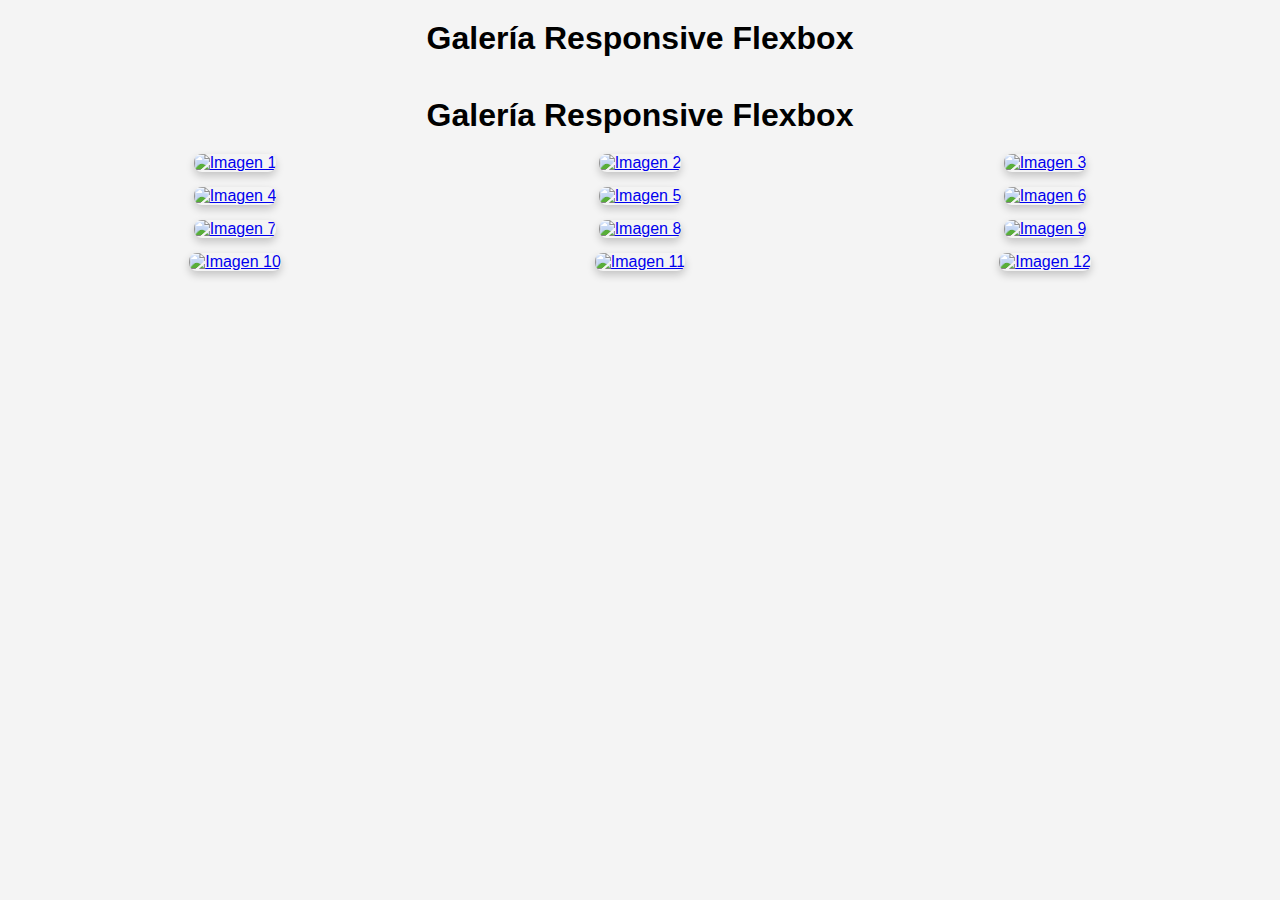
==== Parte2/index.html @ 8e6d1d01 "Parte 3" ====
<!DOCTYPE html>
<html lang="es">
<head>
    <meta charset="UTF-8">
    <meta name="viewport" content="width=device-width, initial-scale=1.0">
    <title>Galería Responsive Flexbox</title>
    <link rel="stylesheet" href="style.css">
</head>
<body>
    <div class="gallery-container">
        <h1>Galería Responsive Flexbox</h1>
        <div class="gallery-container">
            <h1>Galería Responsive Flexbox</h1>
            <div class="gallery">
                <div class="image">
                    <a href="https://loremflickr.com/321/200" target="_blank">
                        <img src="https://loremflickr.com/321/200" alt="Imagen 1">
                    </a>
                </div>
                <div class="image">
                    <a href="https://loremflickr.com/322/200" target="_blank">
                        <img src="https://loremflickr.com/322/200" alt="Imagen 2">
                    </a>
                </div>
                <div class="image">
                    <a href="https://loremflickr.com/323/200" target="_blank">
                        <img src="https://loremflickr.com/323/200" alt="Imagen 3">
                    </a>
                </div>
                <div class="image">
                    <a href="https://loremflickr.com/324/200" target="_blank">
                        <img src="https://loremflickr.com/324/200" alt="Imagen 4">
                    </a>
                </div>
                <div class="image">
                    <a href="https://loremflickr.com/325/200" target="_blank">
                        <img src="https://loremflickr.com/325/200" alt="Imagen 5">
                    </a>
                </div>
                <div class="image">
                    <a href="https://loremflickr.com/326/200" target="_blank">
                        <img src="https://loremflickr.com/326/200" alt="Imagen 6">
                    </a>
                </div>
                <div class="image">
                    <a href="https://loremflickr.com/327/200" target="_blank">
                        <img src="https://loremflickr.com/327/200" alt="Imagen 7">
                    </a>
                </div>
                <div class="image">
                    <a href="https://loremflickr.com/328/200" target="_blank">
                        <img src="https://loremflickr.com/328/200" alt="Imagen 8">
                    </a>
                </div>
                <div class="image">
                    <a href="https://loremflickr.com/329/200" target="_blank">
                        <img src="https://loremflickr.com/329/200" alt="Imagen 9">
                    </a>
                </div>
                <div class="image">
                    <a href="https://loremflickr.com/330/200" target="_blank">
                        <img src="https://loremflickr.com/330/200" alt="Imagen 10">
                    </a>
                </div>
                <div class="image">
                    <a href="https://loremflickr.com/331/200" target="_blank">
                        <img src="https://loremflickr.com/331/200" alt="Imagen 11">
                    </a>
                </div>
                <div class="image">
                    <a href="https://loremflickr.com/332/200" target="_blank">
                        <img src="https://loremflickr.com/332/200" alt="Imagen 12">
                    </a>
                </div>
            </div>
        </div>
        
    </div>
</body>
</html>
---- Parte2/style.css ----
body, h1, div {
    margin: 0;
    padding: 0;
    box-sizing: border-box;
}

body {
    font-family: Arial, sans-serif;
    background-color: #f4f4f4;
}

.gallery-container {
    text-align: center;
    padding: 20px;
}

h1 {
    font-size: 2rem;
    margin-bottom: 20px;
}

.gallery {
    display: flex;
    flex-wrap: wrap;
    justify-content: center; 
    align-items: flex-start; 
    gap: 15px; 
}

.image {
    flex: 1 1 calc(33.33% - 15px); 
    order: 0; 
    transition: transform 0.3s ease; /* Transición suave */
}

.image img {
    width: 100%;
    height: auto;
    border-radius: 8px; 
    box-shadow: 0px 4px 8px rgba(0, 0, 0, 0.2); 
}

.image:hover img {
    transform: scale(1.1); /* Incrementa el tamaño al 110% */
    box-shadow: 0px 30px 34px rgba(0, 0, 0, 1);
}

@media (min-width: 1680px) {
    .image {
        flex: 1 1 calc(20% - 15px); 
    }
}

@media (max-width: 1680px) {
    .image {
        flex: 1 1 calc(25% - 15px); 
    }
}


@media (max-width: 1280px) {
    .image {
        flex: 1 1 calc(33.33% - 15px); 
    }
}

@media (max-width: 1024px) {
    .image {
        flex: 1 1 calc(50% - 15px); 
    }
}

@media (max-width: 480px) {
    .image {
        flex: 1 1 100%; 
    }

    h1 {
        font-size: 1.5rem; 
    }
}
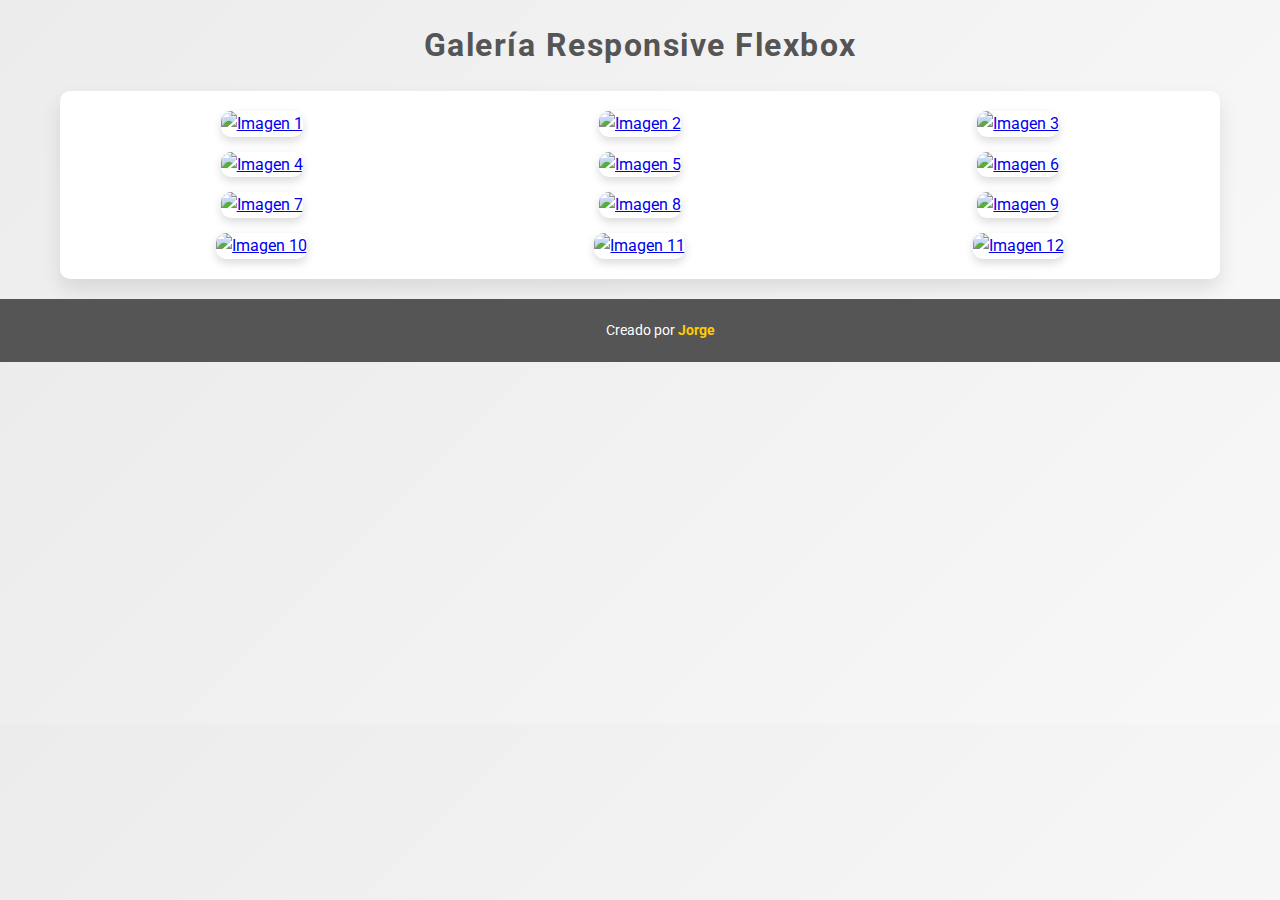
==== commit f1e0d999: "Parte 2 Final" ====
--- a/Parte2/index.html
+++ b/Parte2/index.html
@@ -4,77 +4,29 @@
     <meta charset="UTF-8">
     <meta name="viewport" content="width=device-width, initial-scale=1.0">
     <title>Galería Responsive Flexbox</title>
+    <link href="https://fonts.googleapis.com/css2?family=Roboto:wght@400;700&display=swap" rel="stylesheet">
     <link rel="stylesheet" href="style.css">
 </head>
 <body>
     <div class="gallery-container">
         <h1>Galería Responsive Flexbox</h1>
-        <div class="gallery-container">
-            <h1>Galería Responsive Flexbox</h1>
-            <div class="gallery">
-                <div class="image">
-                    <a href="https://loremflickr.com/321/200" target="_blank">
-                        <img src="https://loremflickr.com/321/200" alt="Imagen 1">
-                    </a>
-                </div>
-                <div class="image">
-                    <a href="https://loremflickr.com/322/200" target="_blank">
-                        <img src="https://loremflickr.com/322/200" alt="Imagen 2">
-                    </a>
-                </div>
-                <div class="image">
-                    <a href="https://loremflickr.com/323/200" target="_blank">
-                        <img src="https://loremflickr.com/323/200" alt="Imagen 3">
-                    </a>
-                </div>
-                <div class="image">
-                    <a href="https://loremflickr.com/324/200" target="_blank">
-                        <img src="https://loremflickr.com/324/200" alt="Imagen 4">
-                    </a>
-                </div>
-                <div class="image">
-                    <a href="https://loremflickr.com/325/200" target="_blank">
-                        <img src="https://loremflickr.com/325/200" alt="Imagen 5">
-                    </a>
-                </div>
-                <div class="image">
-                    <a href="https://loremflickr.com/326/200" target="_blank">
-                        <img src="https://loremflickr.com/326/200" alt="Imagen 6">
-                    </a>
-                </div>
-                <div class="image">
-                    <a href="https://loremflickr.com/327/200" target="_blank">
-                        <img src="https://loremflickr.com/327/200" alt="Imagen 7">
-                    </a>
-                </div>
-                <div class="image">
-                    <a href="https://loremflickr.com/328/200" target="_blank">
-                        <img src="https://loremflickr.com/328/200" alt="Imagen 8">
-                    </a>
-                </div>
-                <div class="image">
-                    <a href="https://loremflickr.com/329/200" target="_blank">
-                        <img src="https://loremflickr.com/329/200" alt="Imagen 9">
-                    </a>
-                </div>
-                <div class="image">
-                    <a href="https://loremflickr.com/330/200" target="_blank">
-                        <img src="https://loremflickr.com/330/200" alt="Imagen 10">
-                    </a>
-                </div>
-                <div class="image">
-                    <a href="https://loremflickr.com/331/200" target="_blank">
-                        <img src="https://loremflickr.com/331/200" alt="Imagen 11">
-                    </a>
-                </div>
-                <div class="image">
-                    <a href="https://loremflickr.com/332/200" target="_blank">
-                        <img src="https://loremflickr.com/332/200" alt="Imagen 12">
-                    </a>
-                </div>
-            </div>
+        <div class="gallery">
+            <div class="image"><a href="https://loremflickr.com/321/200"><img src="https://loremflickr.com/321/200" alt="Imagen 1"></a></div>
+            <div class="image"><a href="https://loremflickr.com/322/200"><img src="https://loremflickr.com/322/200" alt="Imagen 2"></a></div>
+            <div class="image"><a href="https://loremflickr.com/323/200"><img src="https://loremflickr.com/323/200" alt="Imagen 3"></a></div>
+            <div class="image"><a href="https://loremflickr.com/324/200"><img src="https://loremflickr.com/324/200" alt="Imagen 4"></a></div>
+            <div class="image"><a href="https://loremflickr.com/325/200"><img src="https://loremflickr.com/325/200" alt="Imagen 5"></a></div>
+            <div class="image"><a href="https://loremflickr.com/326/200"><img src="https://loremflickr.com/326/200" alt="Imagen 6"></a></div>
+            <div class="image"><a href="https://loremflickr.com/327/200"><img src="https://loremflickr.com/327/200" alt="Imagen 7"></a></div>
+            <div class="image"><a href="https://loremflickr.com/328/200"><img src="https://loremflickr.com/328/200" alt="Imagen 8"></a></div>
+            <div class="image"><a href="https://loremflickr.com/329/200"><img src="https://loremflickr.com/329/200" alt="Imagen 9"></a></div>
+            <div class="image"><a href="https://loremflickr.com/330/200"><img src="https://loremflickr.com/330/200" alt="Imagen 10"></a></div>
+            <div class="image"><a href="https://loremflickr.com/331/200"><img src="https://loremflickr.com/331/200" alt="Imagen 11"></a></div>
+            <div class="image"><a href="https://loremflickr.com/332/200"><img src="https://loremflickr.com/332/200" alt="Imagen 12"></a></div>
         </div>
-        
     </div>
+    <footer>
+        Creado por <a href="https://www.linkedin.com/in/jorge-mengibar-martinez-681326268/">Jorge</a>
+    </footer>
 </body>
 </html>
--- a/Parte2/style.css
+++ b/Parte2/style.css
@@ -6,18 +6,26 @@
 }
 
 body {
-    font-family: Arial, sans-serif;
-    background-color: #f4f4f4;
+    font-family: 'Roboto', sans-serif;
+    background: linear-gradient(135deg, #ececec, #f8f8f8);
+    color: #333;
+    line-height: 1.6;
+    overflow: hidden;
 }
 
 .gallery-container {
     text-align: center;
     padding: 20px;
+    max-width: 1200px;
+    margin: 0 auto;
 }
 
 h1 {
-    font-size: 2rem;
+    font-size: clamp(1.5rem, 2.5vw, 3rem);
     margin-bottom: 20px;
+    font-weight: 700;
+    color: #555;
+    letter-spacing: 1.5px;
 }
 
 .gallery {
@@ -26,57 +34,84 @@
     justify-content: center; 
     align-items: flex-start; 
     gap: 15px; 
+    padding: 20px;
+    background: #fff;
+    border-radius: 10px;
+    box-shadow: 0px 10px 20px rgba(0, 0, 0, 0.1);
 }
 
 .image {
-    flex: 1 1 calc(33.33% - 15px); 
-    order: 0; 
-    transition: transform 0.3s ease; /* Transición suave */
+    flex: 1 1 calc(33.33% - 15px);
+    transition: transform 0.3s ease, box-shadow 0.3s ease;
+    cursor: pointer;
 }
 
 .image img {
     width: 100%;
     height: auto;
-    border-radius: 8px; 
-    box-shadow: 0px 4px 8px rgba(0, 0, 0, 0.2); 
+    border-radius: 10px;
+    box-shadow: 0px 4px 10px rgba(0, 0, 0, 0.15);
+    transition: transform 0.3s ease, opacity 0.3s ease;
 }
 
 .image:hover img {
-    transform: scale(1.1); /* Incrementa el tamaño al 110% */
-    box-shadow: 0px 30px 34px rgba(0, 0, 0, 1);
+    transform: scale(1.08);
+    opacity: 0.95;
+    box-shadow: 0px 20px 25px rgba(0, 0, 0, 0.2);
 }
 
 @media (min-width: 1680px) {
     .image {
-        flex: 1 1 calc(20% - 15px); 
+        flex: 1 1 calc(20% - 15px);
     }
 }
 
 @media (max-width: 1680px) {
     .image {
-        flex: 1 1 calc(25% - 15px); 
+        flex: 1 1 calc(25% - 15px);
     }
 }
 
-
 @media (max-width: 1280px) {
     .image {
-        flex: 1 1 calc(33.33% - 15px); 
+        flex: 1 1 calc(33.33% - 15px);
     }
 }
 
 @media (max-width: 1024px) {
     .image {
-        flex: 1 1 calc(50% - 15px); 
+        flex: 1 1 calc(50% - 15px);
     }
 }
 
 @media (max-width: 480px) {
     .image {
-        flex: 1 1 100%; 
+        flex: 1 1 100%;
     }
 
     h1 {
-        font-size: 1.5rem; 
+        font-size: 1.8rem;
     }
 }
+
+/* Footer */
+footer {
+    text-align: center;
+    padding: 20px;
+    background: #555;
+    color: #fff;
+    font-size: 0.9rem;
+    position: relative;
+    bottom: 0;
+    width: 100%;
+}
+
+footer a {
+    color: #ffcc00;
+    text-decoration: none;
+    font-weight: 700;
+}
+
+footer a:hover {
+    text-decoration: underline;
+}